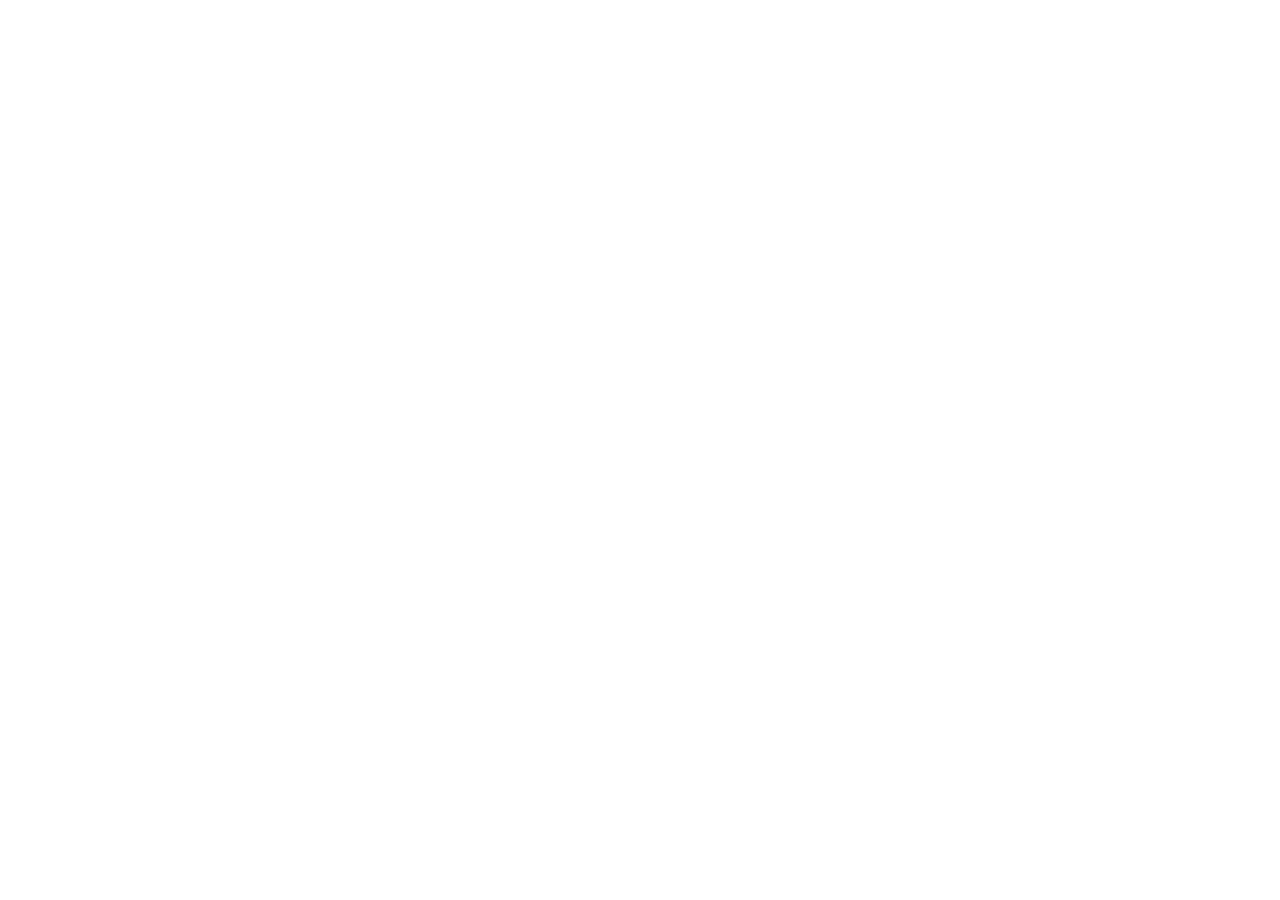
==== index.html @ 2bba63ef "Main fayllar ochildi" ====
<!DOCTYPE html>
<html lang="en">
<head>
    <meta charset="UTF-8">
    <meta name="viewport" content="width=device-width, initial-scale=1.0">
    <title>Simple Portfolio Web-Site</title>
    <link rel="stylesheet" href="style.css">
</head>
<body>
    
</body>
</html>
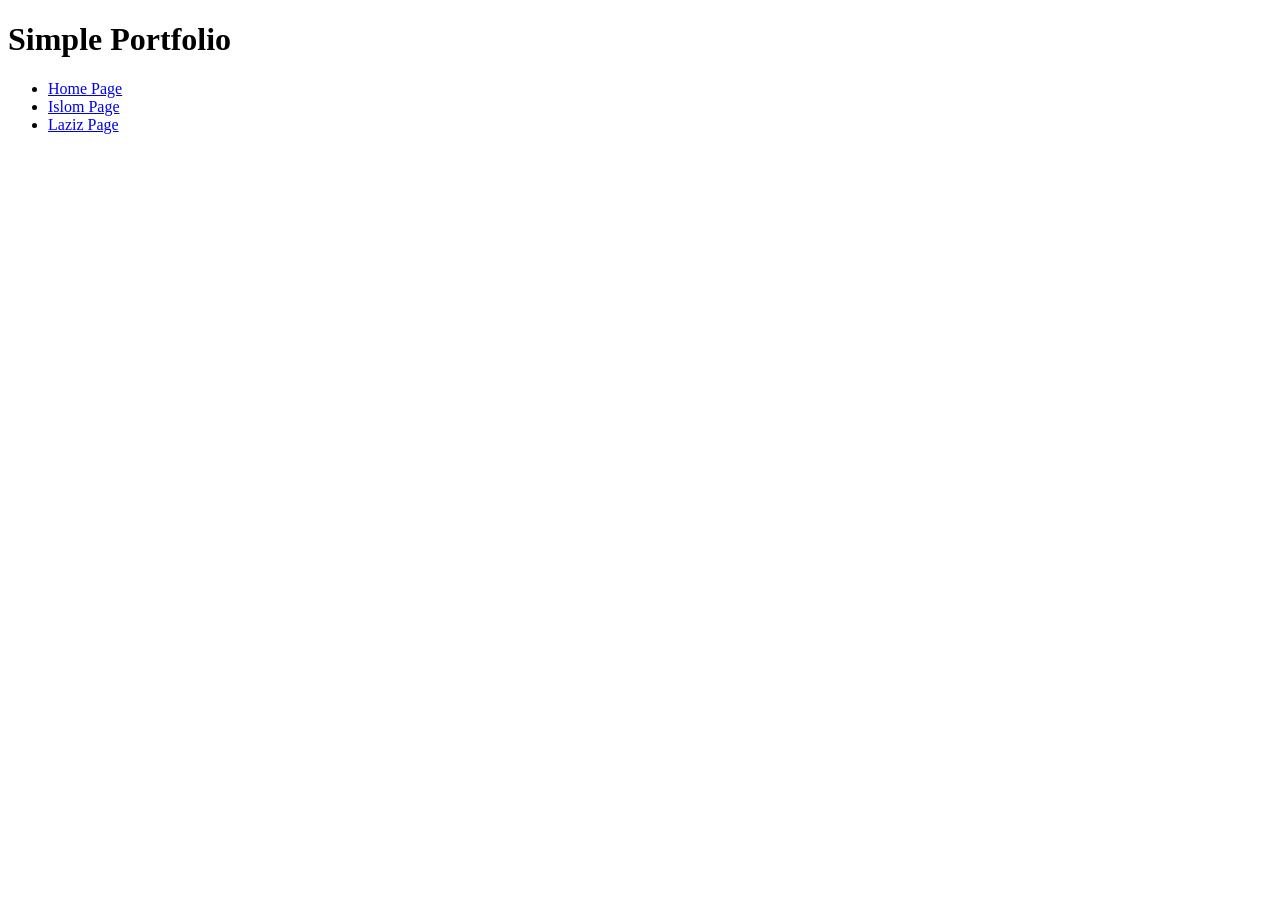
==== commit 1cf83d2f: "asosiy kodlar yozlidi" ====
--- a/index.html
+++ b/index.html
@@ -7,6 +7,19 @@
     <link rel="stylesheet" href="style.css">
 </head>
 <body>
+
+    <div class="container">
+        <header>
+            <div class="logo">
+                <h1>Simple Portfolio</h1>
+                <ul>
+                    <li><a href="#">Home Page</a></li>
+                    <li><a href="#">Islom Page</a></li>
+                    <li><a href="#">Laziz Page</a></li>
+                </ul>
+            </div>
+        </header>
+    </div>
     
 </body>
 </html>
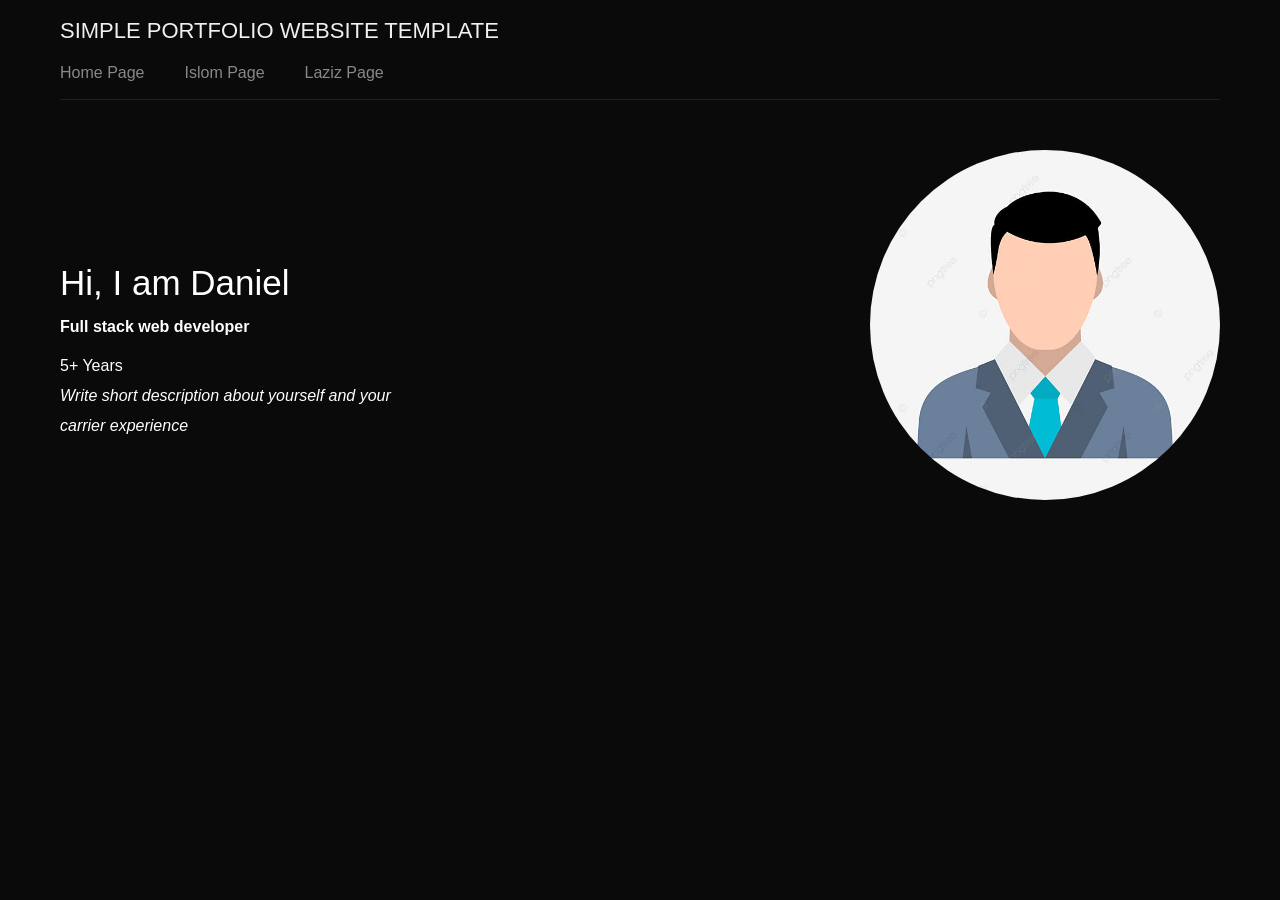
==== commit 39ffa0ba: "Main pageni Birinchi qismi ishlandi" ====
--- a/index.html
+++ b/index.html
@@ -5,13 +5,14 @@
     <meta name="viewport" content="width=device-width, initial-scale=1.0">
     <title>Simple Portfolio Web-Site</title>
     <link rel="stylesheet" href="style.css">
+    <link rel="stylesheet" href="https://site-assets.fontawesome.com/releases/v7.0.1/css/all.css">
 </head>
 <body>
 
     <div class="container">
         <header>
             <div class="logo">
-                <h1>Simple Portfolio</h1>
+                <h1>Simple Portfolio Website Template</h1>
                 <ul>
                     <li><a href="#">Home Page</a></li>
                     <li><a href="#">Islom Page</a></li>
@@ -20,6 +21,22 @@
             </div>
         </header>
     </div>
-    
+    <main>
+        <div class="container">
+            <div class="portfolio-flex">
+                <div class="portfolio-text">
+                    <h2>Hi, I am Daniel</h2>
+                    <h4>Full stack web developer</h4>
+                    <p>5+ Years <br>
+                    <i class="italic">Write short description about yourself and your <br>
+                    carrier experience</i></p>
+                </div>
+                <div class="portfolio-img">
+                    <img src="./img/users-vector-icon-png_260862.jpg" alt="">
+                </div>
+            </div>
+        </div>
+    </main>
+
 </body>
 </html>
--- a/style.css
+++ b/style.css
@@ -0,0 +1,82 @@
+* {
+    margin: 0;
+    padding: 0;
+    box-sizing: border-box;
+    font-family: 'Segoe UI', Tahoma, Geneva, Verdana, sans-serif;
+}
+
+body {
+    background-color: #0a0a0a;
+    color: #ffffff;
+    overflow-x: hidden;
+}
+
+.container {
+    margin: 0 auto;
+    max-width: 1200px;
+    padding: 0 20px;
+}
+
+header {
+    display: flex;
+    align-items: center;
+    justify-content: space-between;
+    height: 100px;
+    border-bottom: 1px solid #222;
+}
+
+header h1 {
+    font-size: 22px;
+    font-weight: 300;
+    text-transform: uppercase;
+    color: #f0f0f0;
+}
+
+header ul {
+    display: flex;
+    list-style: none;
+    padding-top: 20px;
+    gap: 40px;
+}
+
+header a {
+    text-decoration: none;
+    color: #888;
+    font-size: 16px;
+    font-weight: 400;
+    transition: all 0.5s ease;
+}
+
+header a:hover {
+    color: #00ffcc;
+}
+
+header h1:hover {
+    color: #fff;
+    cursor: default;
+    transition: 0.5s;
+}
+.portfolio-text {
+    margin-top: 100px;
+}
+.portfolio-text h2 {
+    font-weight: 400;
+    font-size: 35px;
+}
+.portfolio-text h4 {
+    padding-top: 15px;
+}
+.portfolio-flex {
+    display: flex;
+    justify-content: space-between;
+    align-items: center;
+}
+.portfolio-img img {
+    width: 350px;
+    margin-top: 50px;
+    border-radius: 50%;
+}
+.portfolio-text p {
+    padding-top: 15px;
+    line-height: 30px;
+}
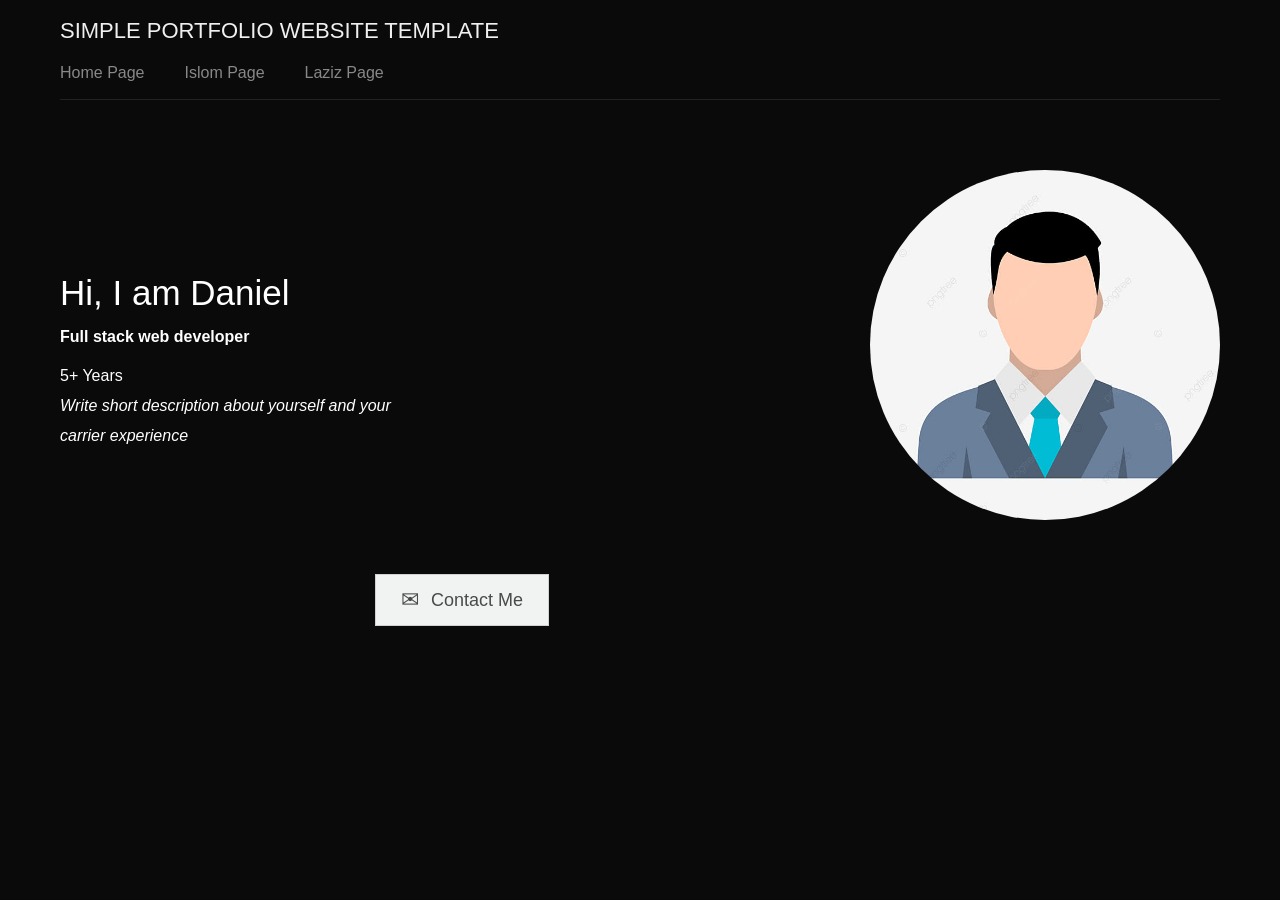
==== commit a75e890f: "laziz.htmlga yangi narsa qo'shildi yani js html css react lar" ====
--- a/index.html
+++ b/index.html
@@ -14,13 +14,14 @@
             <div class="logo">
                 <h1>Simple Portfolio Website Template</h1>
                 <ul>
-                    <li><a href="#">Home Page</a></li>
-                    <li><a href="#">Islom Page</a></li>
-                    <li><a href="#">Laziz Page</a></li>
+                    <li><a href="index.html">Home Page</a></li>
+                    <li><a href="islom.html">Islom Page</a></li>
+                    <li><a href="laziz.html">Laziz Page</a></li>
                 </ul>
             </div>
         </header>
     </div>
+
     <main>
         <div class="container">
             <div class="portfolio-flex">
@@ -38,5 +39,12 @@
         </div>
     </main>
 
+    <section>
+        <a href="#" class="contact-button">
+            <span class="envelope-icon">✉</span>
+            Contact Me
+        </a>
+    </section>
+
 </body>
 </html>
--- a/style.css
+++ b/style.css
@@ -73,10 +73,34 @@
 }
 .portfolio-img img {
     width: 350px;
-    margin-top: 50px;
+    margin-top: 70px;
     border-radius: 50%;
 }
 .portfolio-text p {
     padding-top: 15px;
     line-height: 30px;
+}
+
+.contact-button {
+    display: inline-flex;
+    align-items: center;
+    background-color: #f1f3f2;
+    color: #4a4a4a;
+    padding: 12px 25px;
+    text-decoration: none;
+    font-family: sans-serif;
+    font-size: 18px;
+    border: 1px solid #d1d1d1;
+    margin-left: 375px;
+    margin-top: 50px;
+}
+
+
+.envelope-icon {
+    margin-right: 12px;
+    font-size: 22px; 
+}
+
+.contact-button:hover {
+    background-color: #e2e2e2;
 }
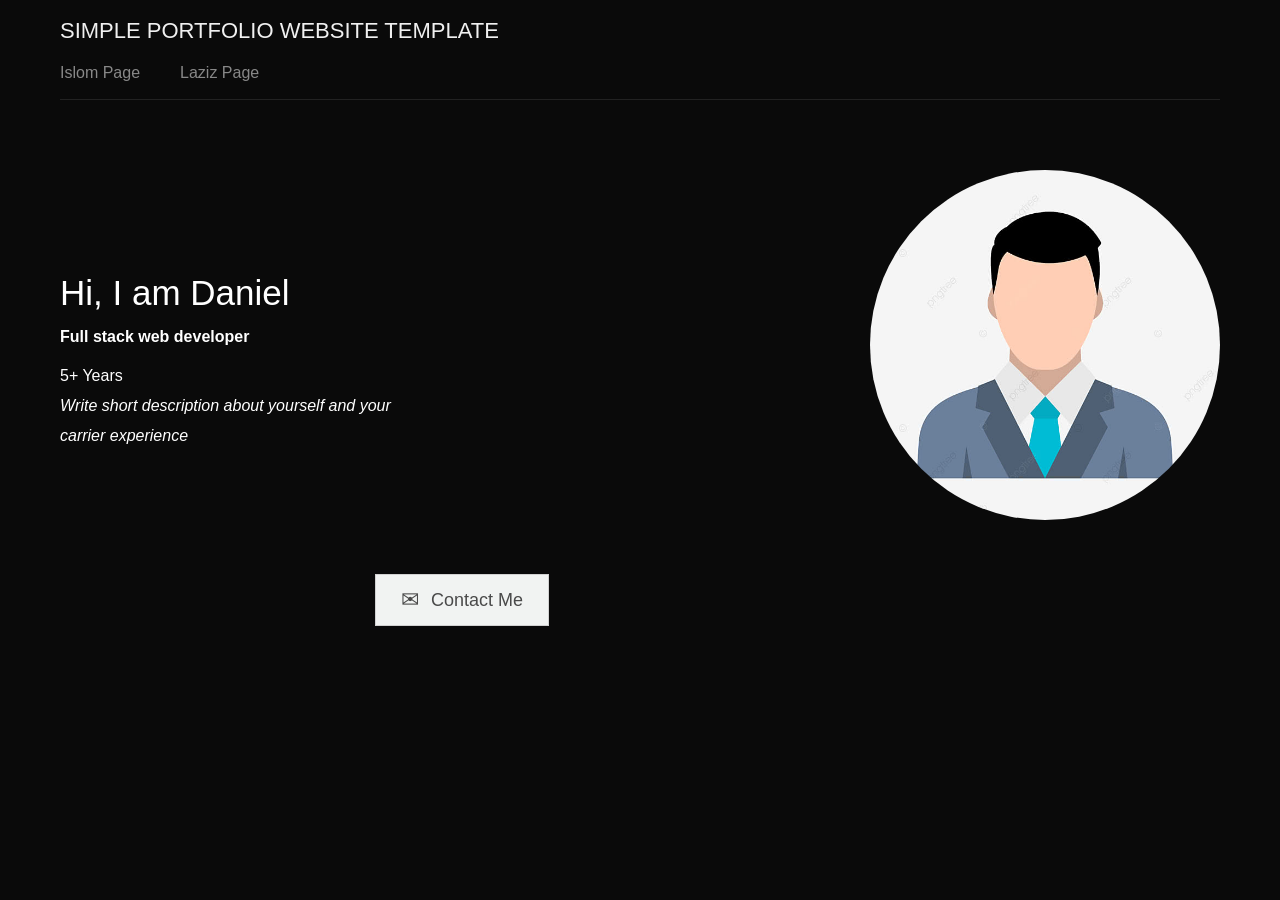
==== commit 168b87cc: "Islom Pagega header yaratildi va uni stylelari qo'shildi" ====
--- a/index.html
+++ b/index.html
@@ -14,7 +14,6 @@
             <div class="logo">
                 <h1>Simple Portfolio Website Template</h1>
                 <ul>
-                    <li><a href="index.html">Home Page</a></li>
                     <li><a href="islom.html">Islom Page</a></li>
                     <li><a href="laziz.html">Laziz Page</a></li>
                 </ul>
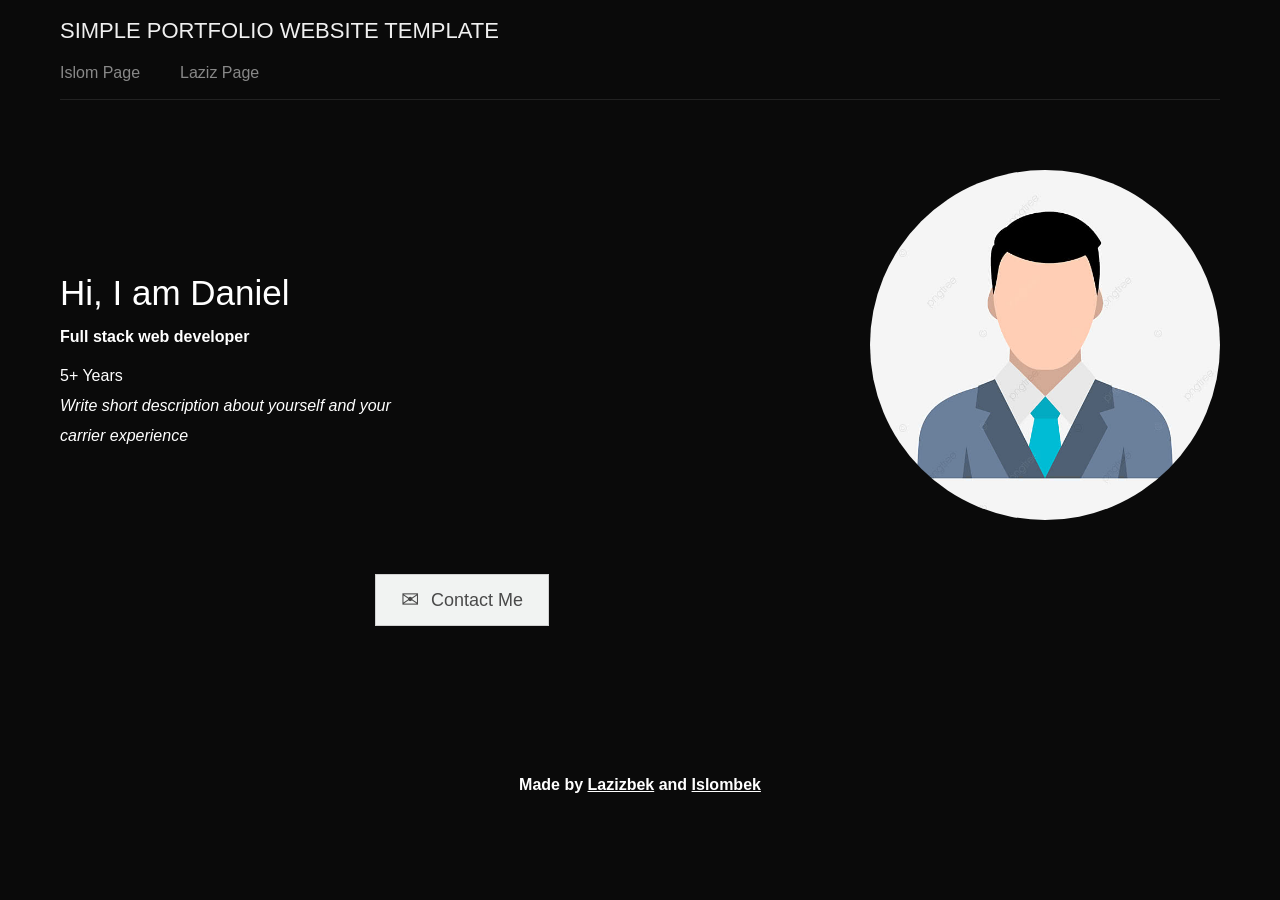
==== commit b929e2f9: "Yanada Mayda chudalar qo'shildi" ====
--- a/index.html
+++ b/index.html
@@ -44,6 +44,12 @@
             Contact Me
         </a>
     </section>
+    <footer>
+        <div class="conatiner">
+            <h4 class="made-by">Made by <a href="./laziz.html" target="_blank">Lazizbek</a> and <a href="./islom.html" target="_blank">Islombek</a></h4>
+        </div>
+    </footer>
+
 
 </body>
 </html>
--- a/style.css
+++ b/style.css
@@ -103,4 +103,12 @@
 
 .contact-button:hover {
     background-color: #e2e2e2;
+}
+.made-by {
+    text-align: center;
+    padding-top: 150px;
+    padding-bottom: 50px;
+}
+.made-by a {
+    color: #fff;
 }
